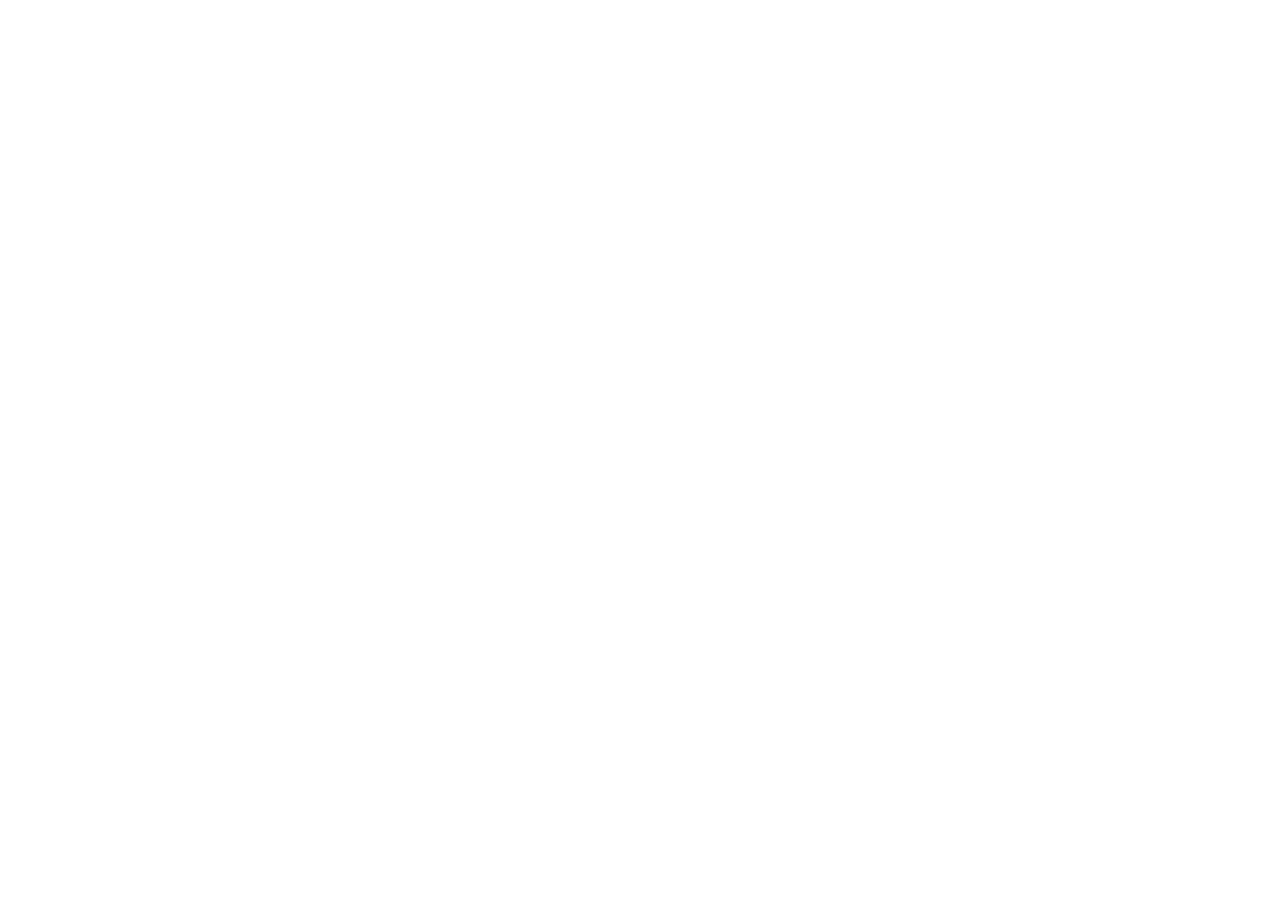
==== js_class/index.html @ fd837891 "object in js" ====
<html lang="en">
<head>
    <meta charset="UTF-8">
    <meta name="viewport" content="width=device-width, initial-scale=1.0">
    <title>Document</title>
</head>
<body>
    <script src="App.js" ></script>
    
    
</body>
</html>
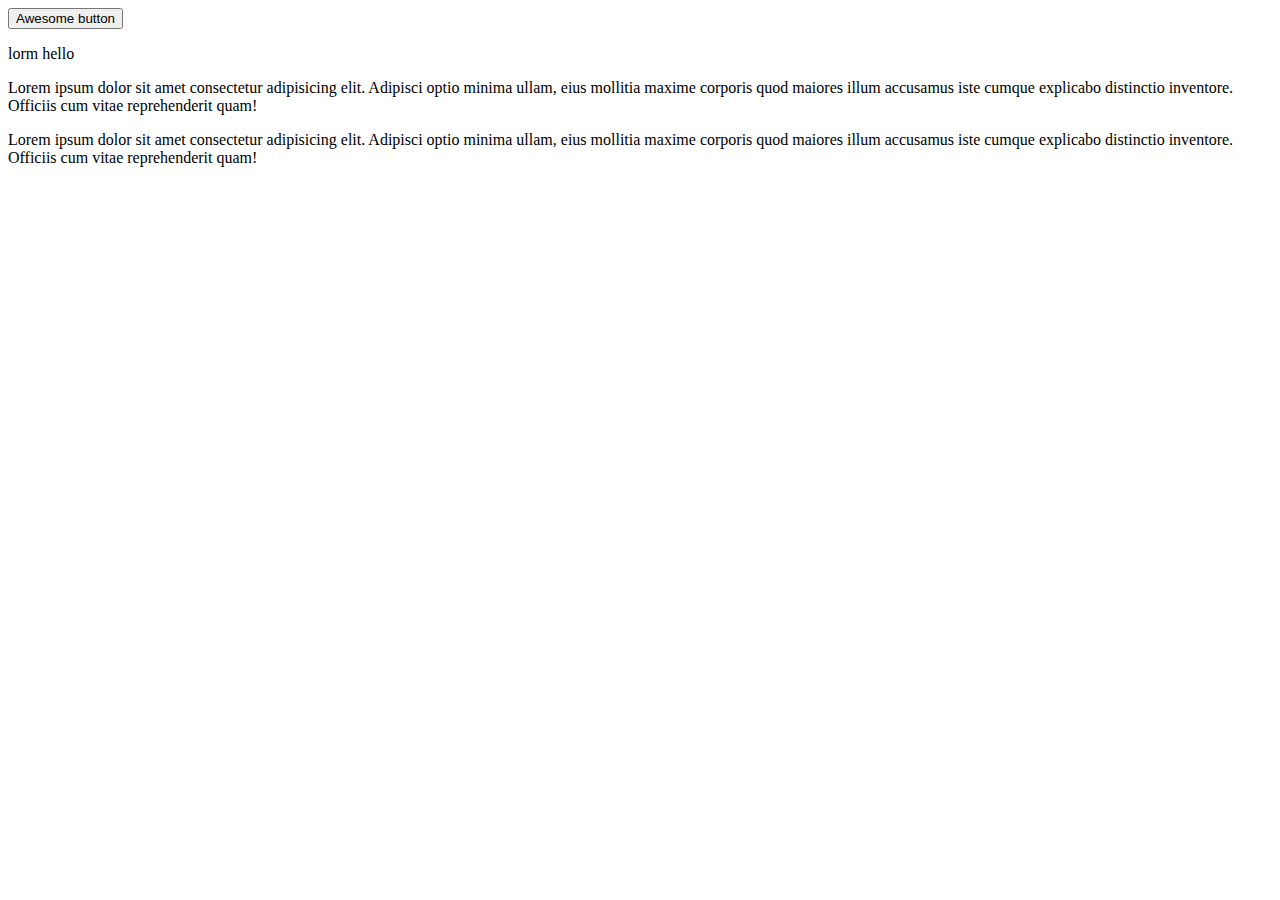
==== commit 1954d75f: "documnet object model" ====
--- a/js_class/index.html
+++ b/js_class/index.html
@@ -2,11 +2,21 @@
 <head>
     <meta charset="UTF-8">
     <meta name="viewport" content="width=device-width, initial-scale=1.0">
+    <link rel="stylesheet" type="text" href="style.css">
     <title>Document</title>
+   
+    
 </head>
 <body>
-    <script src="App.js" ></script>
+    <script src="4.Introduction_to_Document_Object_Model.js" ></script>
     
-    
+    <button class="btn">Awesome button</button>
+
+    <div id="box">
+        <p> lorm <span>hello</span></p>
+    </div>
+    <p>Lorem ipsum dolor sit amet consectetur adipisicing elit. Adipisci optio minima ullam, eius mollitia maxime corporis quod maiores illum accusamus iste cumque explicabo distinctio inventore. Officiis cum vitae reprehenderit quam!</p>
+    <p>Lorem ipsum dolor sit amet consectetur adipisicing elit. Adipisci optio minima ullam, eius mollitia maxime corporis quod maiores illum accusamus iste cumque explicabo distinctio inventore. Officiis cum vitae reprehenderit quam!</p>
+
 </body>
 </html>--- a/js_class/style.css
+++ b/js_class/style.css
@@ -0,0 +1,6 @@
+div{
+    width: 300px;
+    height: 300px;
+    background: red;
+    margin-top: 2rem;
+}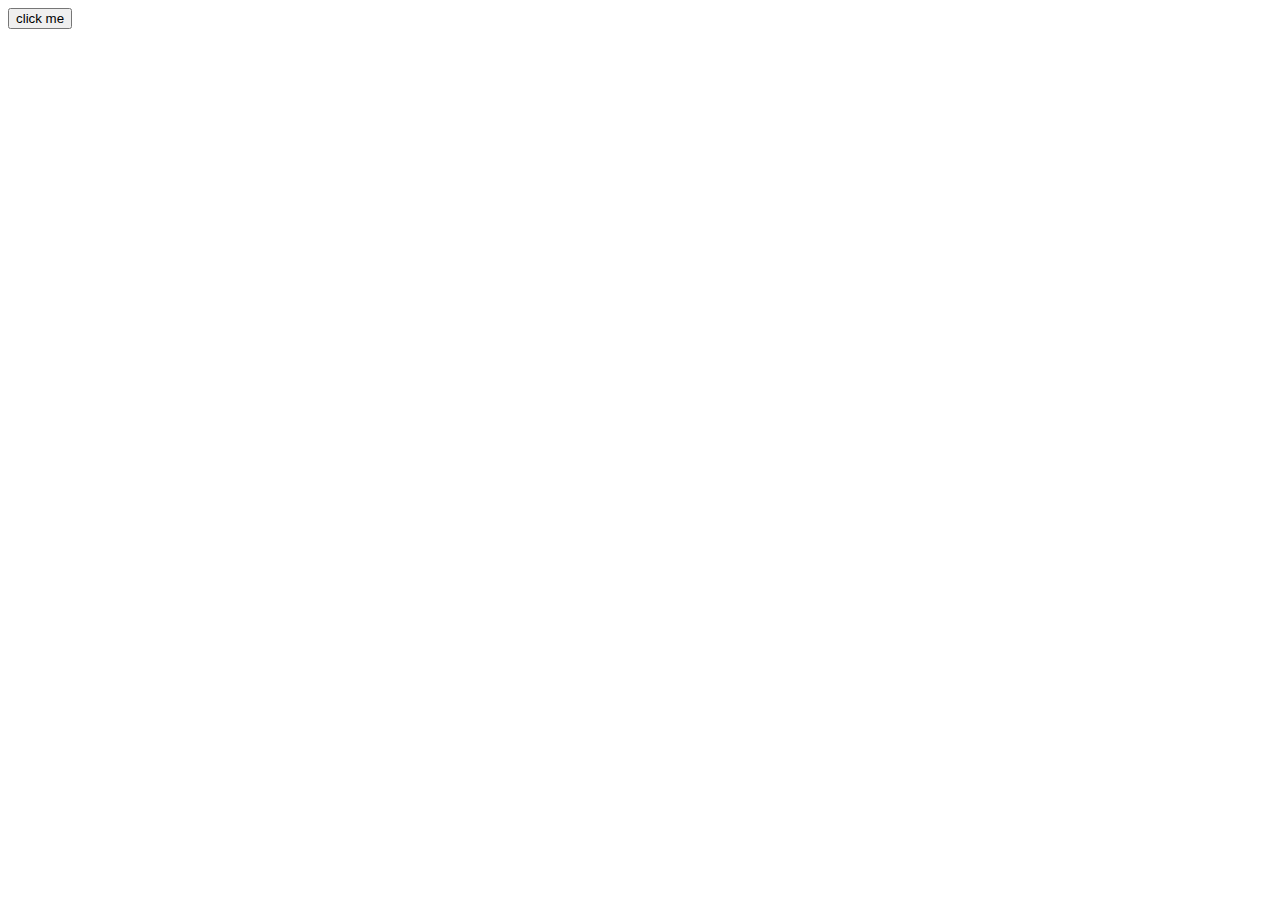
==== commit bbe9e15a: "event and event handling" ====
--- a/js_class/index.html
+++ b/js_class/index.html
@@ -8,15 +8,17 @@
     
 </head>
 <body>
-    <script src="4.Introduction_to_Document_Object_Model.js" ></script>
     
-    <button class="btn">Awesome button</button>
+    <!-- <button class="btn">Awesome button</button>
 
     <div id="box">
         <p> lorm <span>hello</span></p>
-    </div>
-    <p>Lorem ipsum dolor sit amet consectetur adipisicing elit. Adipisci optio minima ullam, eius mollitia maxime corporis quod maiores illum accusamus iste cumque explicabo distinctio inventore. Officiis cum vitae reprehenderit quam!</p>
-    <p>Lorem ipsum dolor sit amet consectetur adipisicing elit. Adipisci optio minima ullam, eius mollitia maxime corporis quod maiores illum accusamus iste cumque explicabo distinctio inventore. Officiis cum vitae reprehenderit quam!</p>
-
+        <p>Lorem ipsum dolor sit amet consectetur adipisicing elit. Adipisci optio minima ullam, eius mollitia maxime corporis quod maiores illum accusamus iste cumque explicabo distinctio inventore. Officiis cum vitae reprehenderit quam!</p>
+        <p>Lorem ipsum dolor sit amet consectetur adipisicing elit. Adipisci optio minima ullam, eius mollitia maxime corporis quod maiores illum accusamus iste cumque explicabo distinctio inventore. Officiis cum vitae reprehenderit quam!</p>
+        
+    </div> -->
+    <button class="btn">click me</button>
+    <ul></ul>
+    <script src="5.Events_and_event_handling.js" ></script>
 </body>
 </html>--- a/js_class/style.css
+++ b/js_class/style.css
@@ -1,4 +1,4 @@
-div{
+#box{
     width: 300px;
     height: 300px;
     background: red;
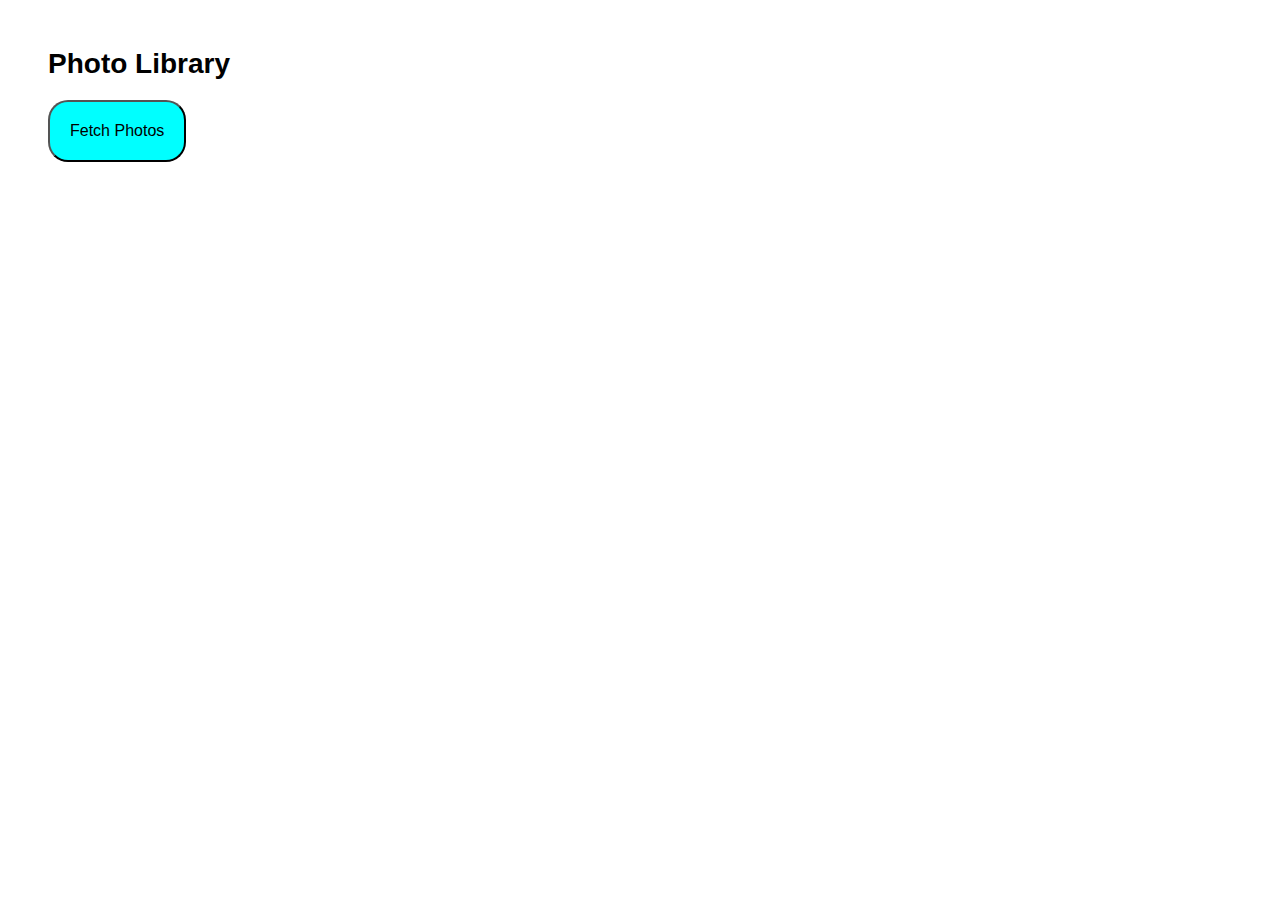
==== commit 3270632c: "image showing using js" ====
--- a/js_class/index.html
+++ b/js_class/index.html
@@ -2,8 +2,8 @@
 <head>
     <meta charset="UTF-8">
     <meta name="viewport" content="width=device-width, initial-scale=1.0">
-    <link rel="stylesheet" type="text" href="style.css">
-    <title>Document</title>
+    <link rel="stylesheet" href="index.css" />
+    <title>Photo Library</title>
    
     
 </head>
@@ -17,8 +17,14 @@
         <p>Lorem ipsum dolor sit amet consectetur adipisicing elit. Adipisci optio minima ullam, eius mollitia maxime corporis quod maiores illum accusamus iste cumque explicabo distinctio inventore. Officiis cum vitae reprehenderit quam!</p>
         
     </div> -->
-    <button class="btn">click me</button>
-    <ul></ul>
-    <script src="5.Events_and_event_handling.js" ></script>
+    <!-- <button class="btn">click me</button> -->
+    <!-- <ul></ul> -->
+    <h1 id="heading">Photo Library</h1>
+    <button id="fetch-btn">Fetch Photos</button>
+    <section class="Photo-lib"></section>
+    <script src="6.Dynamic_dom.js" ></script>
 </body>
-</html>+</html>
+
+<!-- all of the servers which is designed in such a way to look for index.html i.e. we
+used to name as index.html -->--- a/js_class/index.css
+++ b/js_class/index.css
@@ -0,0 +1,30 @@
+*{
+    box-sizing: border-box;
+    margin: 0;
+    padding: 0;
+    font-family: 'Segoe UI', Tahoma, Geneva, Verdana, sans-serif;
+}
+
+body{
+    min-height: 100vh;
+    padding: 3rem;
+}
+
+.photo-lib{
+    display: grid;
+    grid-template-columns: repeat(auto-fit,minmax(200px,1fr));
+    gap:1rem
+}
+
+#fetch-btn{
+    margin:20px 20px 20px 0px;
+    padding: 20px;
+    border-radius: 20px;
+    background-color: aqua;
+    font-size: medium;
+}
+
+#heading{
+    font-size: 28px;
+    font-family: 'Segoe UI', Tahoma, Geneva, Verdana, sans-serif;
+}